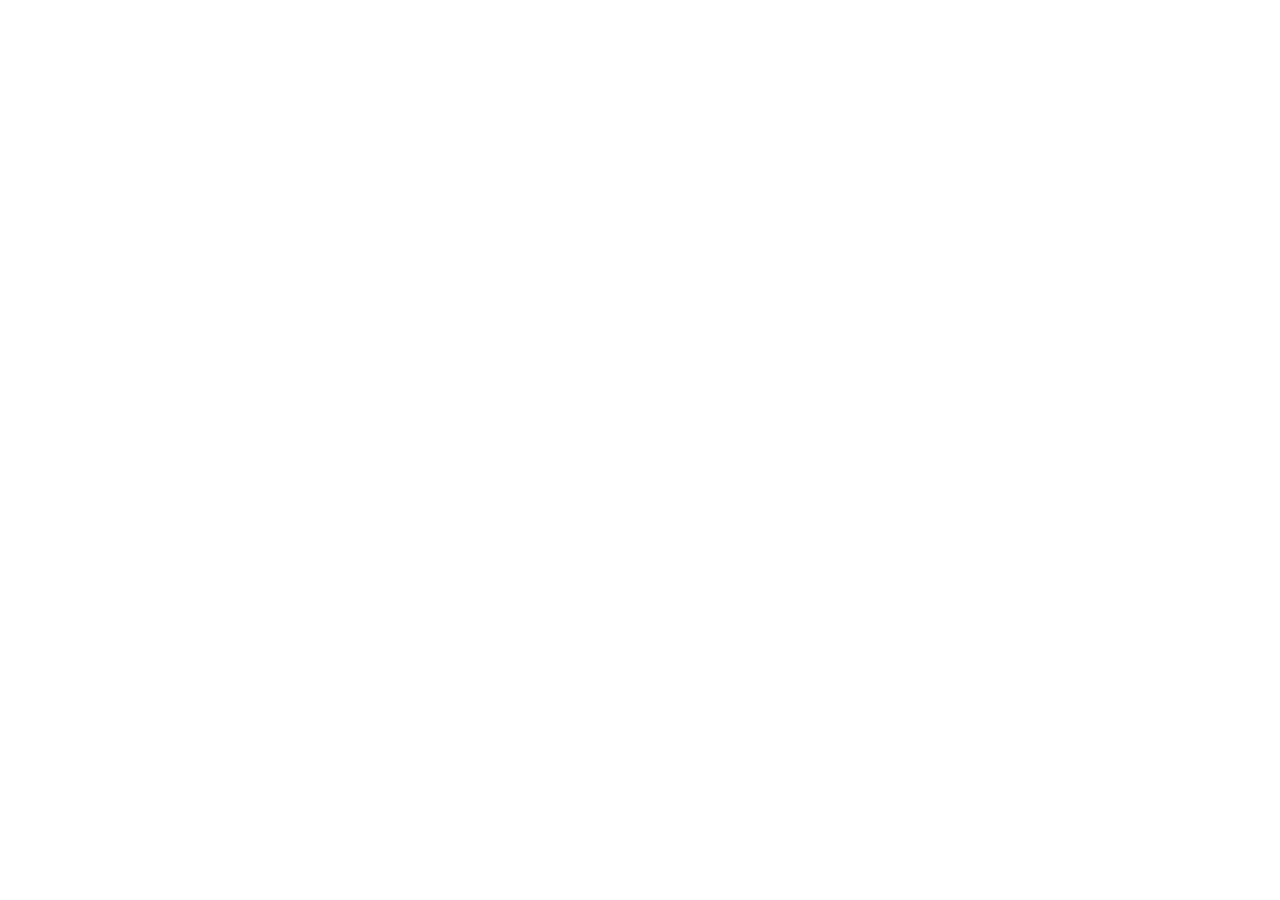
==== index.html @ 247ba4f6 "Add files via upload" ====
<!DOCTYPE html>
<html lang="en">
  <head>
    <script src="https://cdnjs.cloudflare.com/ajax/libs/p5.js/1.11.1/p5.js"></script>
    <script src="https://cdnjs.cloudflare.com/ajax/libs/p5.js/1.11.1/addons/p5.sound.min.js"></script>
    <script src="https://unpkg.com/ml5@1/dist/ml5.js"></script>
    <link rel="stylesheet" type="text/css" href="style.css">
    <meta charset="utf-8" />

  </head>
  <body>
    <main>
    </main>
    <script src="sketch.js"></script>
  </body>
</html>
---- style.css ----
html, body {
  margin: 0;
  padding: 0;
}
canvas {
  display: block;
}
body {
  margin: 200;
  display: flex;
}
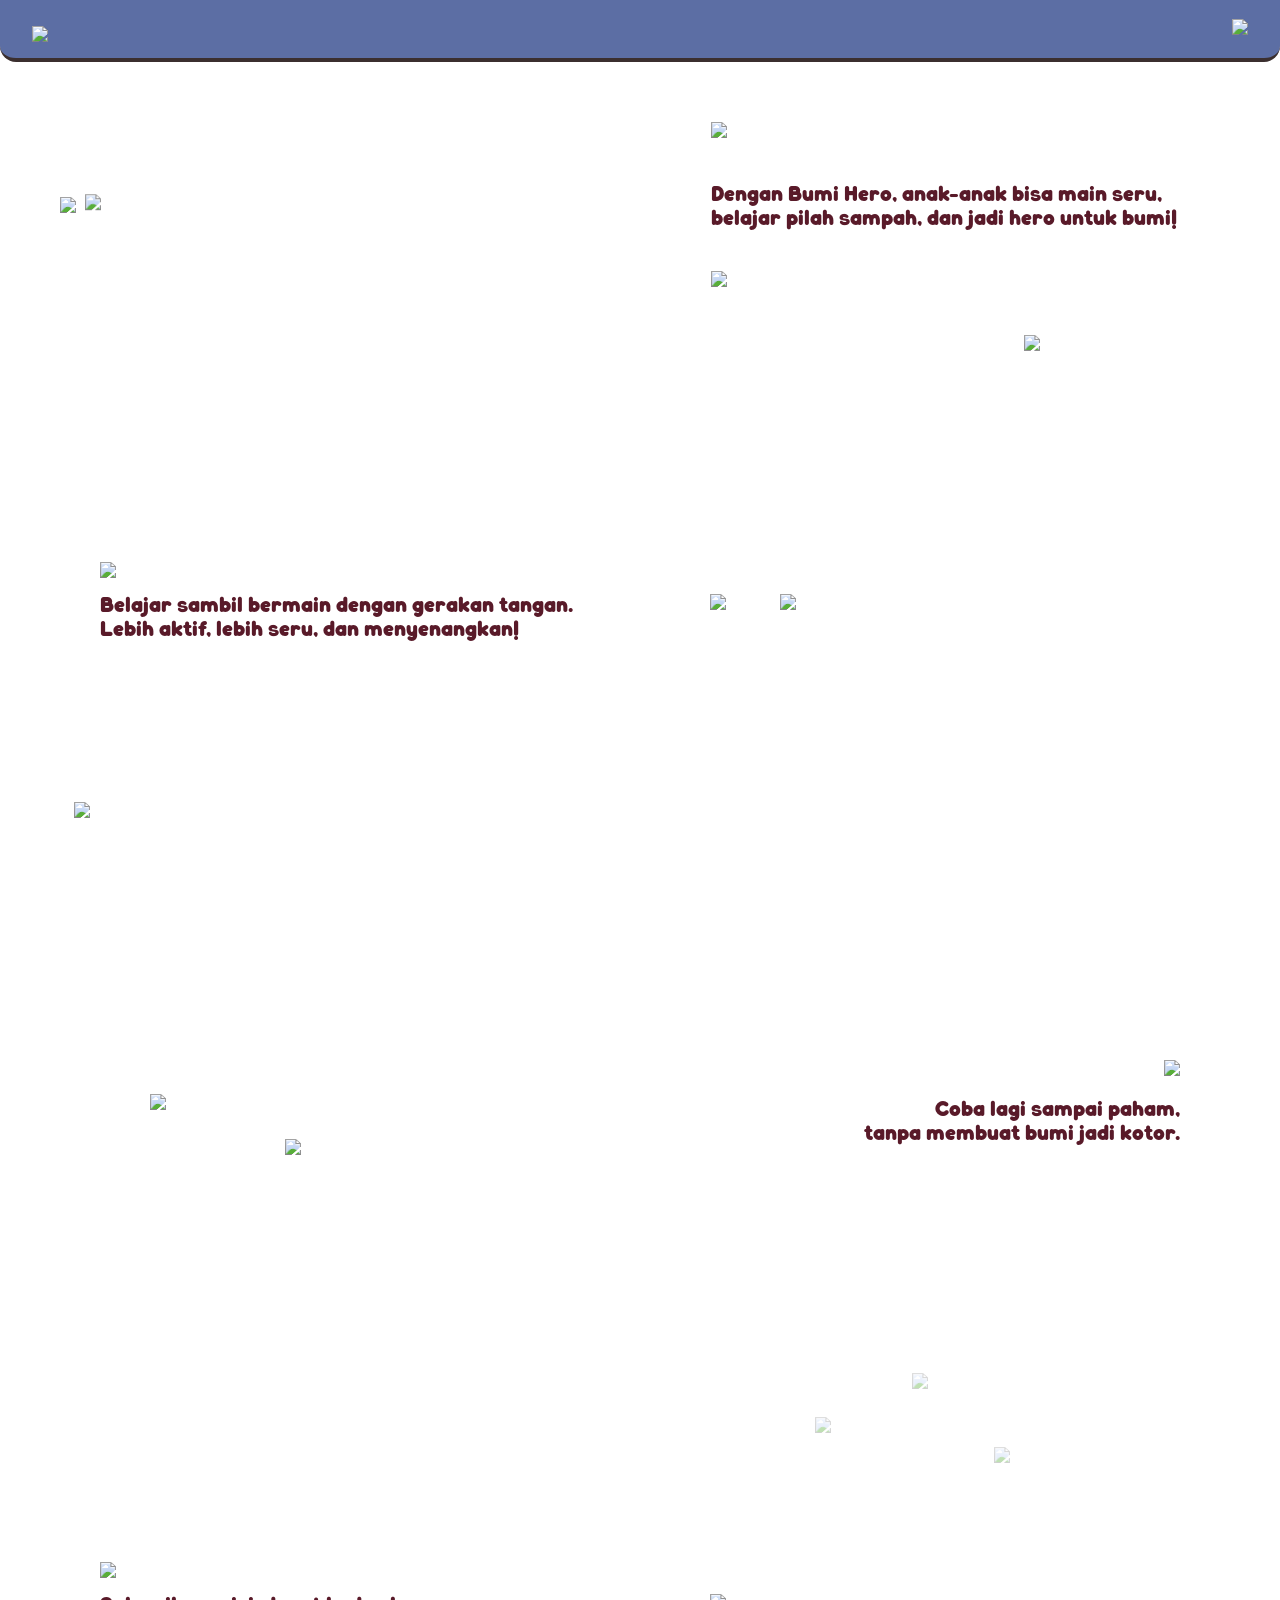
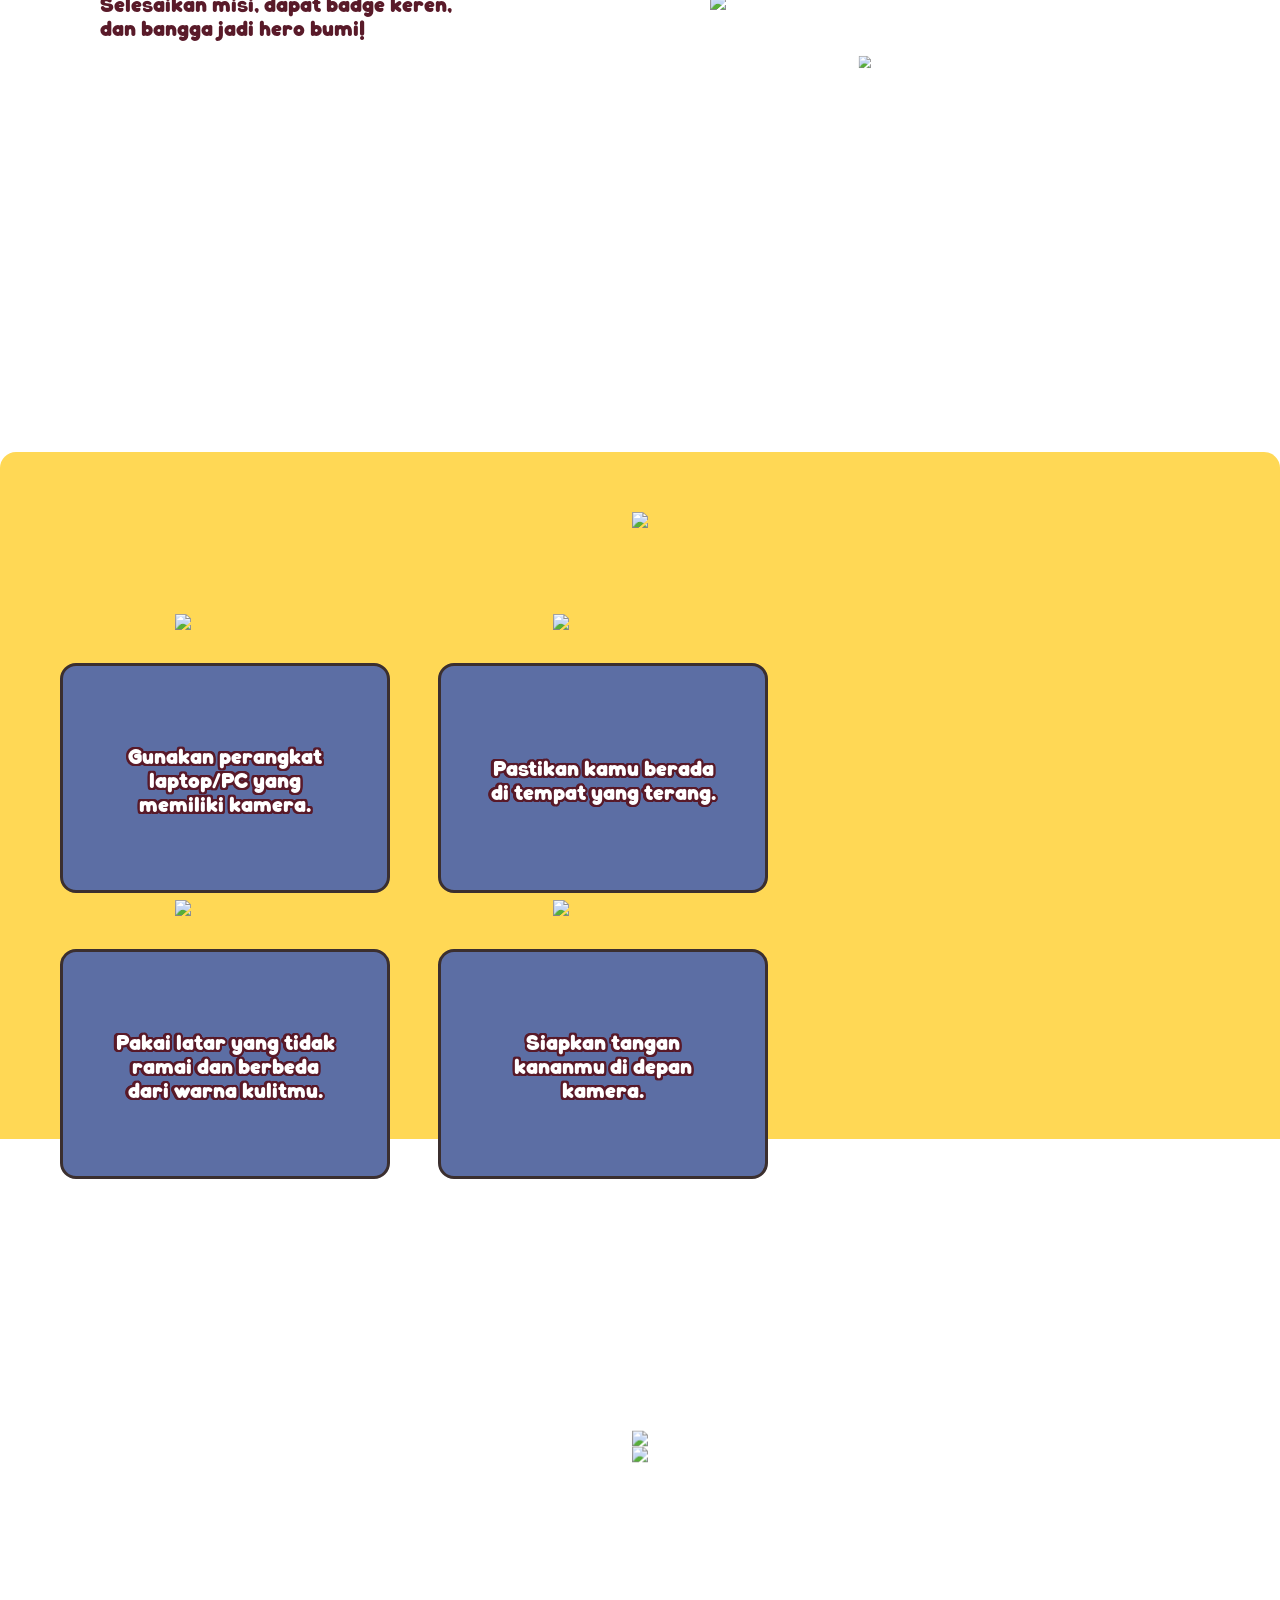
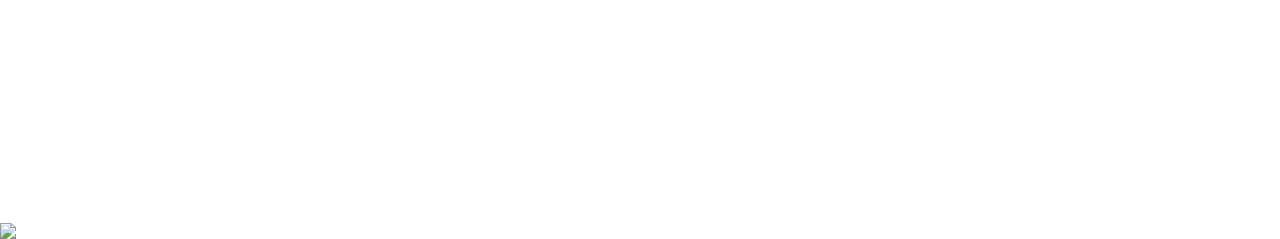
==== commit 9b95abd0: "Add files via upload" ====
--- a/index.html
+++ b/index.html
@@ -1,16 +1,128 @@
 <!DOCTYPE html>
-<html lang="en">
-  <head>
-    <script src="https://cdnjs.cloudflare.com/ajax/libs/p5.js/1.11.1/p5.js"></script>
-    <script src="https://cdnjs.cloudflare.com/ajax/libs/p5.js/1.11.1/addons/p5.sound.min.js"></script>
-    <script src="https://unpkg.com/ml5@1/dist/ml5.js"></script>
-    <link rel="stylesheet" type="text/css" href="style.css">
-    <meta charset="utf-8" />
+<html lang="id">
+<head>
+  <meta charset="UTF-8" />
+  <meta name="viewport" content="width=device-width, initial-scale=1.0"/>
+  <title>Bumi Hero</title>
+  <link rel="stylesheet" href="webstyle.css" />
+</head>
+<body>
 
-  </head>
-  <body>
-    <main>
-    </main>
-    <script src="sketch.js"></script>
-  </body>
-</html>
+
+<header class="navbar">
+  <div class="logo">
+    <img src="logo/logo.png">
+    </div>
+  <nav>
+    <!-- <a href="#">Tentang Kami</a>
+    <a href="#">Petunjuk Main</a> -->
+    <a href="game.html" target="_blank" class="btn-primary"><img src="button/button.png"></a>
+  </nav>
+</header>
+
+
+<section class="hero">
+  
+  <div class="hero-img">
+    <img src="asset/hero.png" class= "bhumi-img animate">
+    <img src="asset/bg.png" class="background-img">
+  </div>
+  <div class="hero-text">
+    <picture>
+  <source srcset="title/tagline_center.png" media="(max-width: 600px)">
+  <img src="title/tagline.png" class="title-img" />
+</picture>
+    <p>Dengan Bumi Hero, anak-anak bisa main seru, <br> belajar pilah sampah, dan jadi hero untuk bumi! </p>
+    <a href="game.html" target="_blank" class="btn-tagline"><img src="button/button.png"></a>
+  </div>
+</section>
+
+
+<section class="features">
+
+  <div class="feature-active">
+    <div class="feature-text">
+      <img src="title/aktif.png" class="title-img" />
+      <p>Belajar sambil bermain dengan gerakan tangan. Lebih aktif, lebih seru, dan menyenangkan!</p>
+    </div>
+    <div class="feature-illus-active">
+  <img src="asset/milk.png" class="milk-img">
+  <img src="asset/active1.png" class="active-img">
+  <img src="asset/bluebg.png" class="blue-img">
+</div>
+  </div>
+
+  <div class="feature-aman">
+    <div class = "feature-illus-aman">
+    <img src="asset/apel.png" class="apel-img">
+    <img src="asset/bin.png" class="bin-img">
+    <img src="asset/wrong.png" class="sign-img">
+    <img src="asset/bluebg.png" class="blue-img">
+    </div>
+    <div class="feature-text-aman">
+      <img src="title/aman.png" class="title-img" />
+      <p>Coba lagi sampai paham, <br>tanpa membuat bumi jadi kotor.</p>
+    </div>
+  </div>
+
+  <div class="feature-motivasi">
+    <div class="feature-text">
+      <img src="title/motivasi.png" class="title-img">
+      <p>Selesaikan misi, dapat badge keren, <br> dan bangga jadi hero bumi!</p>
+    </div>
+    <div class = "feature-illus-motivasi">
+      <img src="asset/rumah.png" class="rumah-img">
+      <img src="asset/monas.png" class="monas-img">
+      <img src="asset/murid.png" class="murid-img">
+    <img src="asset/fly.png" class="fly-img">
+    <img src="asset/bluebg.png" class="blue-img">
+    </div>
+  </div>
+
+</section>
+
+<section class="instructions">
+  <img src="title/petunjuk.png" class="title-img" />
+
+  <div class="instruction-grid">
+    <div class="card">
+      <img src="asset/lappy.png" class = icon-img>
+      Gunakan perangkat laptop/PC yang memiliki kamera.
+    </div>
+    <div class="card">
+      <img src="asset/light.png" class = icon-img>
+      Pastikan kamu berada di tempat yang terang.
+    </div>
+    <div class="card">
+      <img src="asset/contrast.png" class = icon-img>
+      Pakai latar yang tidak ramai dan berbeda dari warna kulitmu.
+    </div>
+    <div class="card">
+      <img src="asset/hand.png" class = icon-img>
+      Siapkan tangan kananmu di depan kamera.
+    </div>
+  </div>
+</section>
+
+
+<section class="cta">
+  <div class="cta-content">
+  <img src="title/siap.png" class="title-img" />
+   <a href="game.html" target="_blank" class="btn-tagline"><img src="button/button.png"></a>
+</div>
+   <img src="asset/awan.png" class="awan-img">
+   <img src="asset/awan.png" class="awan2-img">
+   <img src="asset/tree.png" class="tree-img">
+   <img src="asset/tree.png" class="tree2-img">
+
+  <picture>
+  <source srcset="asset/land-hp.png" media="(max-width: 600px)">
+  <source srcset="asset/land-ipad.png" media="(max-width: 1024px)">
+  <img src="asset/land-desktop.png" class="land-img">
+</picture>
+</section>
+
+<script src="script.js"></script>
+
+</body>
+</html>
--- a/webstyle.css
+++ b/webstyle.css
@@ -0,0 +1,737 @@
+* {
+  margin: 0;
+  padding: 0;
+  box-sizing: border-box;
+}
+
+body {
+  background: white;
+  font-family: 'MyFont', sans-serif;
+  overflow-x: hidden;
+
+}
+@font-face {
+  font-family: myFont;
+  src: url(font/Qilka.otf);
+}
+
+
+
+.logo img {
+  width: 150px;
+  margin-top: 10px;
+  display: block;
+  flex-shrink: 0;
+}
+/* NAVBAR */
+.navbar {
+  display: flex;
+  justify-content: space-between;
+  align-items: center;
+  padding: 16px 32px;
+  background: #5c6ea4;
+  border-bottom: 4px solid #3b2f2f;
+  border-radius: 0 0 16px 16px;
+  color: white;
+    position: sticky;
+  top: 0;
+  z-index: 1000;
+
+}
+
+.navbar nav {
+  display: flex;
+  gap: 20px;
+  align-items: center;
+}
+
+.navbar a {
+  color: white;
+  text-decoration: none;
+      text-shadow:
+    0em 0.12em #591A29,
+    0.05em 0.11em #591A29,
+    0.085em 0.085em #591A29,
+    0.11em 0.05em #591A29,
+    0.12em 0em #591A29,
+    0.11em -0.05em #591A29,
+    0.085em -0.085em #591A29,
+    0.05em -0.11em #591A29,
+    0em -0.12em #591A29,
+   -0.05em -0.11em #591A29,
+   -0.085em -0.085em #591A29,
+   -0.11em -0.05em #591A29,
+   -0.12em 0em #591A29,
+   -0.11em 0.05em #591A29,
+   -0.085em 0.085em #591A29,
+   -0.05em 0.11em #591A29;
+}
+
+/* BUTTON */
+.navbar .btn-primary {
+  opacity: 0;
+  transform: translateY(-10px);
+  pointer-events: none;
+  transition: all 0.3s ease;
+}
+.navbar.scrolled .btn-primary {
+  opacity: 1;
+  transform: translateY(0);
+  pointer-events: auto;
+}
+
+.btn-primary img,
+.btn-tagline img {
+  width: 140px;
+  cursor: pointer;
+  transition: transform 0.3s ease;
+}
+
+.btn-tagline img {
+  width: 100%;
+  max-width: 140px;
+}
+
+.btn-primary img:hover,
+.btn-tagline img:hover {
+  transform: scale(1.1);
+}
+
+/* HEADER */
+.hero {
+  display: grid;
+  grid-template-columns: 1.2fr 1fr; 
+  align-items: center;
+  padding: 60px;
+  gap: 40px;
+}
+
+.hero-text{
+  display: flex;
+  flex-direction: column;
+  gap: 40px;
+}
+
+.hero-text p {
+  font-size: 20px;
+}
+
+.hero-img {
+  position: relative;
+  overflow: visible;
+}
+
+.background-img {
+ width: 100%;
+ max-width: 700px;
+}
+
+.bhumi-img {
+  position: absolute;
+  top: 50%;
+  left: 50%;
+  transform: translate(-50%, -50%);
+  max-width: 350px;
+  width: 100%;
+  
+}
+
+@keyframes slideInLeft {
+  from {
+    transform: translate(-150%, -90%);
+    opacity: 1;
+  }
+  to {
+    transform: translate(-80%, -80%);
+    opacity: 1;
+  }
+}
+
+.animate {
+  animation: slideInLeft 1s ease-out forwards;
+}
+
+/* FEATURES */
+.features {
+  padding: 40px;
+  display: flex;
+  flex-direction: column;
+  gap:80px;
+}
+
+p{
+    color: #591A29;
+}
+.feature-active, .feature-aman, .feature-motivasi{
+  display: grid;
+  grid-template-columns: 1fr 1fr;
+  align-items: center;           
+  padding: 60px;
+  gap: 40px;
+  justify-content: center;       
+  position: relative;
+}
+
+.feature-text {
+  display: flex;                  
+  flex-direction: column;         
+  justify-content: center;     
+  text-align: left;  
+  align-items: flex-start; 
+  font-size: 20px;
+  gap: 16px;
+}
+
+/* asset active */
+.feature-illus-active {
+  position: relative;
+  display: flex;
+  justify-content: center;
+  align-items: center;
+  width: 100%;
+  height: 300px
+}
+
+.milk-img {
+  position: absolute;
+  left: 70%;  
+  top: -70%;
+  width:50%;
+  max-width: 95px;
+  z-index: 3;
+}
+
+.active-img{
+  position: absolute;
+  top: 50%;
+  left:50%;
+  transform: translate(-50%, -50%);
+  width:100%;
+  max-width: 280px;
+  
+  z-index: 2;
+}
+
+.blue-img {
+position: relative;
+
+  width: 100%;
+  max-width: 420px;
+  z-index: 1;
+}
+
+/* asset aman */
+
+.feature-illus-aman {
+  position: relative;
+  display: flex;
+  justify-content: center;
+  align-items: center;
+  width: 100%;
+  height: 300px
+}
+
+
+.apel-img {
+  position: absolute;
+  top: -50%;
+  left: -5%;
+  width: 100%;
+  max-width: 150px;
+  z-index: 3;
+  transition: transform 0.1s linear, opacity 0.2s;
+}
+
+
+.bin-img {
+  position: absolute;
+  top: 65%;
+  left: 50%;
+  transform: translate(-50%, -50%);
+  width: 100%;
+  max-width: 150px;
+  z-index: 2;
+}
+
+/* Sign overlay */
+.sign-img {
+  position: absolute;
+  top: -15%; 
+  left: 75%;
+  transform: translateX(-50%);
+  width: 100%;
+  max-width: 150px;
+  opacity: 0;
+  transition: opacity 0.3s ease;
+  z-index: 4;
+}
+
+/* asset motivasi */
+.feature-illus-motivasi {
+  position: relative;
+  display: flex;
+  justify-content: center;
+  align-items: center;
+  width: 100%;
+  height: 300px;
+}
+
+.fly-img{
+  position: absolute;       ;
+  top: 70%;
+  left:50%;
+  transform: translate(-50%, -50%);
+  width:100%;
+  max-width: 160px;
+  z-index: 5;
+}
+.monas-img{
+  position: absolute;
+  top: -30%;
+  left:60%;
+  transform: translate(-50%, -50%);
+  width:100%;
+  max-width: 120px;
+  z-index: 3;
+}
+.murid-img{
+  position: absolute;
+  top: -18%;
+  left: 26%;
+  transform: translate(-50%, -50%);
+  width:100%;
+  max-width: 100px;
+  z-index: 4;
+}
+.rumah-img{
+  position: absolute;
+  top: -8%;
+  left:68%;
+  width:100%;
+  max-width: 100px;
+  z-index: 2;
+}
+
+.feature-text-aman{
+    text-align: right;
+    font-size: 20px;
+}
+.feature-text-aman p{
+  padding-top: 16px;
+
+}
+
+
+/* INSTRUCTIONS */
+.instructions {
+  background: #FFD855;
+  border-radius: 16px 16px 0 0;
+  padding: 60px;
+  text-align: center;
+  justify-items: center;
+}
+
+.instructions img {
+  margin-bottom: 30px;
+}
+
+.instruction-grid {
+  display: grid;
+  grid-template-columns: repeat(2, 1fr);
+  gap: 56px 48px;
+  justify-items: center;
+  width: fit-content;
+
+}
+
+.card {
+  position: relative;
+  display: flex;
+  flex-direction: column;
+  height: 230px;
+  width:330px;
+  text-align: center;
+  justify-content: center;
+  align-items: center;
+  background: #5c6ea4;
+  color: white;
+  text-shadow:
+    0em 0.12em #591A29,
+    0.05em 0.11em #591A29,
+    0.085em 0.085em #591A29,
+    0.11em 0.05em #591A29,
+    0.12em 0em #591A29,
+    0.11em -0.05em #591A29,
+    0.085em -0.085em #591A29,
+    0.05em -0.11em #591A29,
+    0em -0.12em #591A29,
+   -0.05em -0.11em #591A29,
+   -0.085em -0.085em #591A29,
+   -0.11em -0.05em #591A29,
+   -0.12em 0em #591A29,
+   -0.11em 0.05em #591A29,
+   -0.085em 0.085em #591A29,
+   -0.05em 0.11em #591A29;
+  padding: 48px;
+  padding-top: 56px;
+  border-radius: 16px;
+  border: 3px solid #3b2f2f;
+  font-size: 20px;
+
+  transition: transform 0.2s ease;
+}
+@keyframes wiggle {
+  0%   { transform: rotate(0deg); }
+  25%  { transform: rotate(-3deg); }
+  50%  { transform: rotate(3deg); }
+  75%  { transform: rotate(-2deg); }
+  100% { transform: rotate(0deg); }
+}
+
+.card:hover {
+  animation: wiggle 0.35s ease;
+}
+
+.icon-img{
+  position: absolute;
+  top: -23%;
+  width: 100%;
+  max-width: 100px;
+}
+/* CTA */
+.cta {
+  display: flex;
+  flex-direction: column; 
+  align-items: center;
+  justify-content: center; 
+
+  position: relative;
+  min-height: 100vh;
+
+  background-image: url('asset/ready-08.png');
+  background-size: cover;     
+  background-position: center;
+  background-repeat: no-repeat;            
+  box-sizing: border-box;
+  overflow: hidden;   
+   
+}
+.cta-content {
+  display: flex;
+  flex-direction: column;
+  text-align: center;
+  position: absolute;
+  top: 40%;
+  left: 50%;
+  transform: translate(-50%, -50%);
+  z-index: 10;
+}
+
+.awan-img{
+  position: absolute;
+  top: 20%;
+  left: -20%;
+  transform: translate(-50%, -50%);
+  width:100%;
+  max-width: 400px;
+  z-index: 1;
+}
+.awan2-img{
+  position: absolute;
+  top: 30%;
+  right: -30%;
+  transform: translate(-50%, -50%);
+  width:100%;
+  max-width: 250px;
+  z-index: 2;
+}
+
+.tree2-img{
+  position: absolute;
+  top: 110%;
+  right: -5%;
+  transform: translate(-50%, -50%);
+  width:100%;
+  max-width: 250px;
+  z-index: 2;
+}  
+.tree-img{
+  position: absolute;
+  top: 110%;
+  left: 15%;
+  transform: translate(-50%, -50%);
+  width:100%;
+  max-width: 250px;
+  z-index: 3;
+}
+.land-img {
+  position: absolute;
+  bottom: 0;
+  left: 0;
+  width: 100%;
+  z-index: 4;
+}
+
+.title-img {
+  width: 100%; 
+  max-width: 400px;
+}
+
+/* RESPONSIVE */
+@media (min-width: 1040px) and (max-width: 1070px){
+    .feature-illus-motivasi .murid-img {
+    left: 18%;
+  }
+}
+@media (max-width: 1024px) {
+
+    .background-img {
+    width: 100%;
+  }
+
+  .bhumi-img {
+    max-width: 220px;          
+  }
+  .features{
+    gap: 16px;
+  }
+    .feature-active, .feature-aman, .feature-motivasi{
+    padding: 16px;
+  }
+  .feature-illus-active .active-img {
+    max-width: 220px;
+  }
+  .feature-illus-active .milk-img {
+    max-width: 80px;
+    top: -65%;
+    right: -40%;
+  }
+
+  .feature-illus-aman .apel-img {
+
+    top: -20%;
+    left: -30%;
+
+  }
+    .feature-illus-aman .bin-img {
+
+    top: 70%;
+    left: 50%;
+    max-width: 120px;
+
+  }
+     .feature-illus-aman .sign-img {
+
+    top: 0;
+    left: 80%;
+    max-width: 110px;
+
+  }
+
+  .feature-illus-motivasi .fly-img {
+    max-width: 120px;
+  }
+
+  .feature-illus-motivasi .monas-img {
+    max-width: 100px;
+    top: -12%;
+    left:60%;
+  }
+
+  .feature-illus-motivasi .murid-img {
+    max-width: 80px;
+    top: -2%;
+    left: 25%;
+  }
+
+  .feature-illus-motivasi .rumah-img {
+    max-width: 80px;
+    top: 5%;
+    left:70%;
+  }
+
+  .card{
+    width: 100%;
+    height: 95%;
+    font-size: 16px;
+  }
+   .icon-img {
+    max-width: 75px;
+  }
+  .cta{
+      background-image: url('asset/ready-10.png');
+  }
+  .cta-content {
+  top: 45%;
+  left: 50%;
+}
+  .tree2-img{
+  top: 110%;
+  right: -10%;
+}  
+}
+
+@media (max-width: 900px){
+  .awan2-img{
+  right: -40%;
+}
+  .tree2-img{
+  top: 110%;
+  right: -15%;
+  max-width: 250px;
+}  
+
+  .feature-illus-motivasi .murid-img {
+    top: 0%;
+    left: 22%;
+  }
+
+}
+@media (min-width: 601px) and (max-width: 790px) {
+    .feature-illus-motivasi .murid-img {
+    left: 10%;
+  }
+}
+@media (max-width: 600px) {
+  
+  .hero {
+    grid-template-columns: 1fr; 
+    gap: 30px;
+    justify-items: center;    
+    text-align: center;
+    padding: 40px 32px;
+  }
+
+  .hero-text {
+    text-align: center;        
+    align-items: center;        
+    margin: 0 40px;
+  }
+
+  .hero-text p {
+    font-size: 16px;            
+  }
+
+  .background-img {
+    max-width: 400px;
+  }
+
+  .bhumi-img {
+    max-width: 200px;          
+  }
+
+  /* feature phone */
+  .features{
+    gap: 0;
+  }
+  .feature-active, .feature-aman, .feature-motivasi{
+    padding: 0;
+    height: 220px;
+  }
+  .feature-illus-active, .feature-illus-aman, .feature-illus-motivasi{
+    height: 250px;
+  }
+  .feature-text, .feature-text-aman{
+    font-size: 12px;
+    gap: 16px;
+  }
+    .feature-illus-active .milk-img {
+    max-width: 50px;
+    top: -50%;
+    right: -20%;
+  }
+    .feature-illus-active .active-img {
+    max-width: 140px;
+  }
+    .feature-illus-aman .apel-img {
+
+    top: -20%;
+    left: -60%;
+    max-width: 90px;
+
+  }
+
+    .feature-illus-aman .bin-img {
+    top: 65%;
+    left: 50%;
+    max-width: 70px;
+
+  }
+     .feature-illus-aman .sign-img {
+
+    top: 12%;
+    left: 80%;
+    max-width: 65px;
+  }
+    .feature-illus-motivasi .fly-img {
+    max-width: 70px;
+    top: 65%;
+  }
+
+  .feature-illus-motivasi .monas-img {
+    max-width: 60px;
+    top: 5%;
+    left:65%;
+  }
+
+  .feature-illus-motivasi .murid-img {
+    max-width: 40px;
+    top: 15%;
+    left: 35%;
+  }
+
+  .feature-illus-motivasi .rumah-img {
+    max-width: 40px;
+    top: 19%;
+    left:68%;
+  }
+
+  /* instruction hp*/
+   .instruction-grid {
+    grid-template-columns: 1fr; 
+    gap: 24px;
+    justify-items: center;
+  }
+
+  .card {
+    width: 90%;
+    height: 90%;
+    padding: 40px 20px;
+    font-size: 14px;
+    padding-top: 64px;
+  }
+
+  .icon-img {
+    max-width: 70px;
+    top: -30%;
+    left: 50%;
+    transform: translateX(-50%);
+  }
+
+    .title-img{
+    max-width: 420px;
+  }
+    .cta{
+      background-image: url('asset/ready-09.png');
+  }
+    .tree2-img{
+  top: 115%;
+  right: -25%;
+  max-width: 200px;
+}  
+.tree-img{
+  top: 115%;
+  left: 10%;
+  max-width: 200px;
+}
+.awan-img{
+    top: 30%;
+  left: -25%;
+  max-width: 200px;
+}
+.awan2-img{
+  max-width: 200px;
+  top: 40%;
+  right: -70%;
+}
+}
